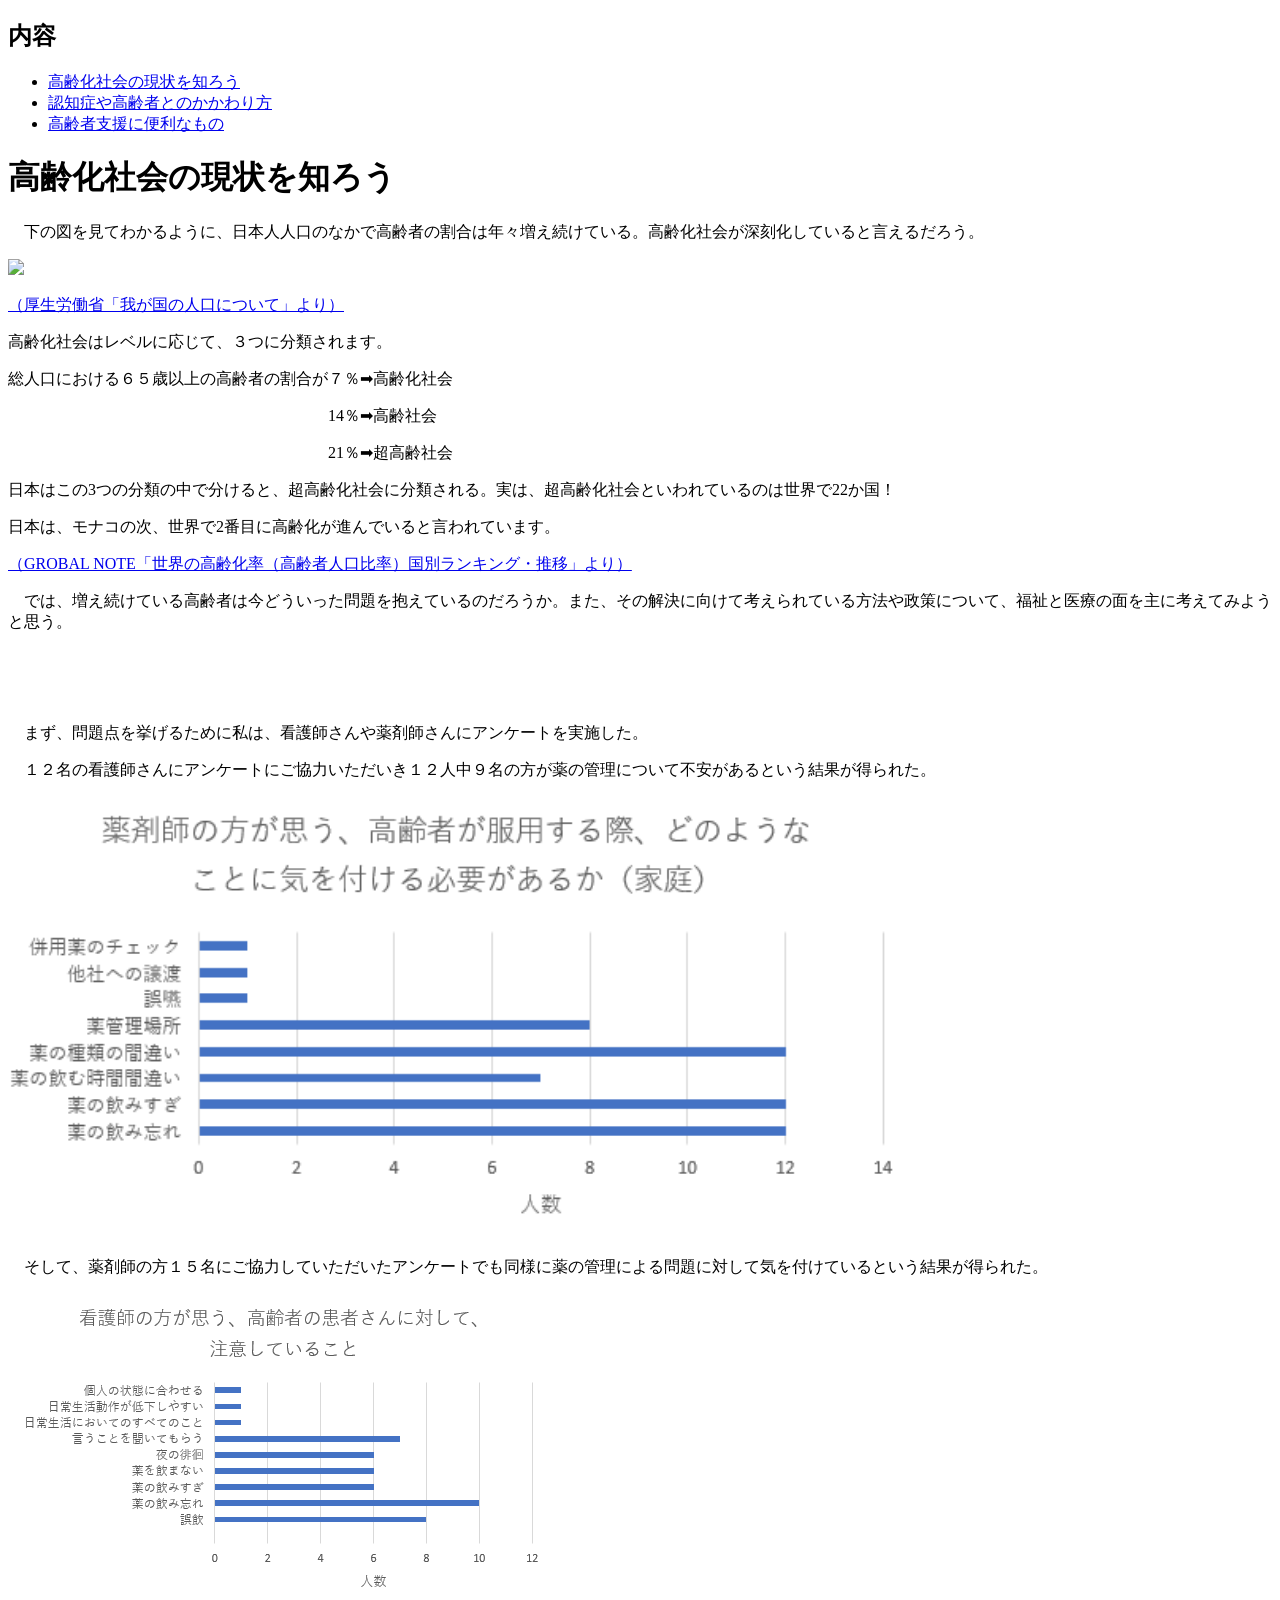
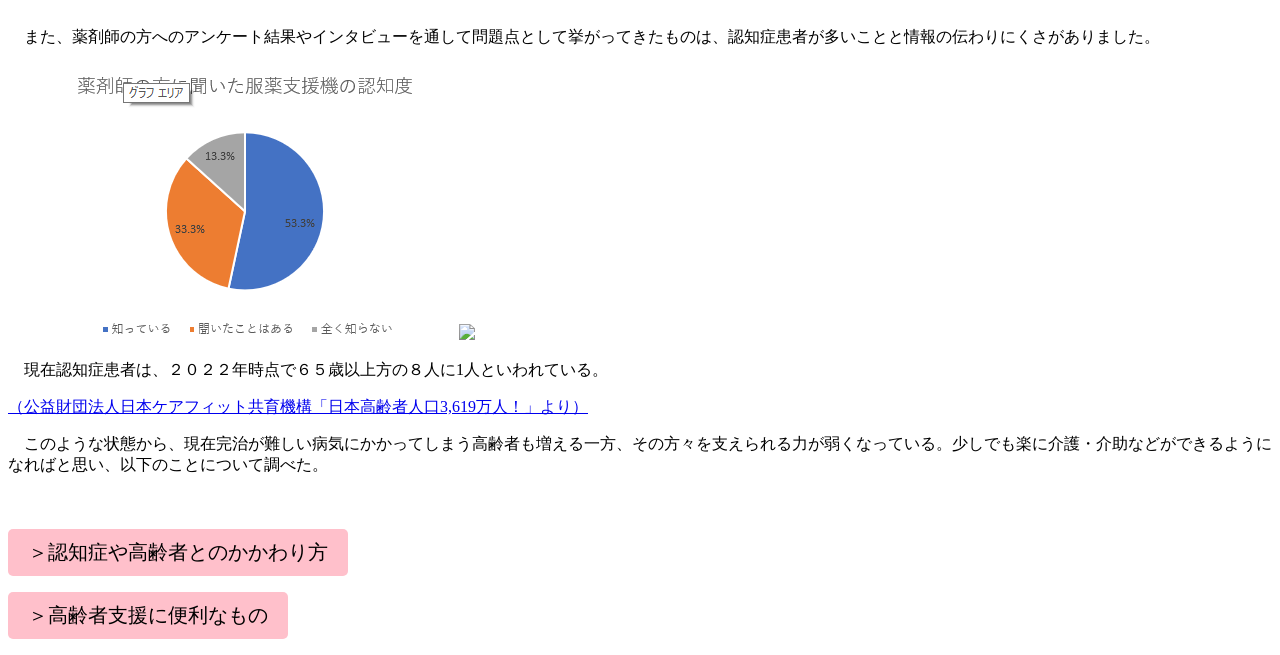
==== Libraries_2026/Takamoto/index.html @ 0a41034e "Update index.html" ====
<!DOCTYPE html>
<html lang="ja">
    <head>
        <meta charset="utf-8">
        <meta name="viewport" content="width=device-width, initial-scale=1.0">
        <title>高齢化社会を生きる</title>
        <link rel="stylesheet" href="styles.css">
    </head>
    <body>
      <h2>内容</h2>
        <ul>
          <li><a href="#topic3">高齢化社会の現状を知ろう</a></li>
          <li><a href="#topic1">認知症や高齢者とのかかわり方</a></li>
          <li><a href="#topic2">高齢者支援に便利なもの</a></li>
        </ul>
          <div class="lessons">
            <div class="intoroduce">
              <h1><div id="topic3">高齢化社会の現状を知ろう</div></h1>
              <p>　下の図を見てわかるように、日本人人口のなかで高齢者の割合は年々増え続けている。高齢化社会が深刻化していると言えるだろう。</p>
              <p class="gurafu1-link" >
                <img class=gurafu1 src="https://www.mhlw.go.jp/content/12600000/001553911.png">
                <p><a href="https://www.mhlw.go.jp/stf/newpage_21481.html">（厚生労働省「我が国の人口について」より）</a></p>
              </p>
              <p>高齢化社会はレベルに応じて、３つに分類されます。</p>
              <p>総人口における６５歳以上の高齢者の割合が７％➡高齢化社会</p>
              <p>　　　　　　　　　　　　　　　　　　　　14％➡高齢社会</p>
              <p>　　　　　　　　　　　　　　　　　　　　21％➡超高齢社会</p>
              <p>
                日本はこの3つの分類の中で分けると、超高齢化社会に分類される。実は、超高齢化社会といわれているのは世界で22か国！
              </p>
              <p>日本は、モナコの次、世界で2番目に高齢化が進んでいると言われています。</p>
                <a href="https://www.globalnote.jp/post-3770.html">（GROBAL NOTE「世界の高齢化率（高齢者人口比率）国別ランキング・推移」より）</a>
              <p>　では、増え続けている高齢者は今どういった問題を抱えているのだろうか。また、その解決に向けて考えられている方法や政策について、福祉と医療の面を主に考えてみようと思う。</p>
              <p>　</p>
              <p>　</p>
              <p>　まず、問題点を挙げるために私は、看護師さんや薬剤師さんにアンケートを実施した。</p>
              <p>　１２名の看護師さんにアンケートにご協力いただいき１２人中９名の方が薬の管理について不安があるという結果が得られた。</p>
              <img class=gurafu2 src="./グラフ1.png">
              <p>　そして、薬剤師の方１５名にご協力していただいたアンケートでも同様に薬の管理による問題に対して気を付けているという結果が得られた。</p>
            　<img class=gurafu3 src="./グラフ2.png">
              <p>　また、薬剤師の方へのアンケート結果やインタビューを通して問題点として挙がってきたものは、認知症患者が多いことと情報の伝わりにくさがありました。</p>
              <img class=gurafu3 src="./グラフ3.png">
              <img class=gurafu4 src="./グラフ6.png”>
              <p>　</p>
              <p>　ここで浮かび上がってきた、認知症の実態も調べてみました。</p>
              <p>　すると、以下のように認知症患者は年々増加していることが見て取れる</p>
              <img class=gurafu2 src="https://www.carefit.org/liber_carefit/img/dementia/dementia01/kourei_hakusyo_h29.png">
              <p>　現在認知症患者は、２０２２年時点で６５歳以上方の８人に1人といわれている。</p>
              <p><a href="https://www.carefit.org/liber_carefit/dementia/dementia01_2021.php">（公益財団法人日本ケアフィット共育機構「日本高齢者人口3,619万人！」より）</a></p>
              <p>　このような状態から、現在完治が難しい病気にかかってしまう高齢者も増える一方、その方々を支えられる力が弱くなっている。少しでも楽に介護・介助などができるようになればと思い、以下のことについて調べた。</p>
              <p>　</p>
              <p><div id="topic1"><input class=botton type="button" value="＞認知症や高齢者とのかかわり方" 
                onclick="location.href='./高齢者とかかわる.html'"></div></p>
              <p><div id="topic2"><input class=botton type="button" value="＞高齢者支援に便利なもの" 
                onclick="location.href='./高齢者医療.html'"></div></p>
            </div>
          </div>
    </body>
</html>
---- Libraries_2026/Takamoto/styles.css ----
.gurafu1{
    width: 900px;
    height: auto;
}
.gurafu2{
    width: 900px;
    height: auto;
}
.botton{
    padding: 10px 20px;
    background-color: pink;
    color: black;
    border: none;
    border-radius: 5px;
    font-size: 20px;
}
.botton:hover{
    background-color:rgb(253, 105, 105)
}
.p{
    height:auto;
}
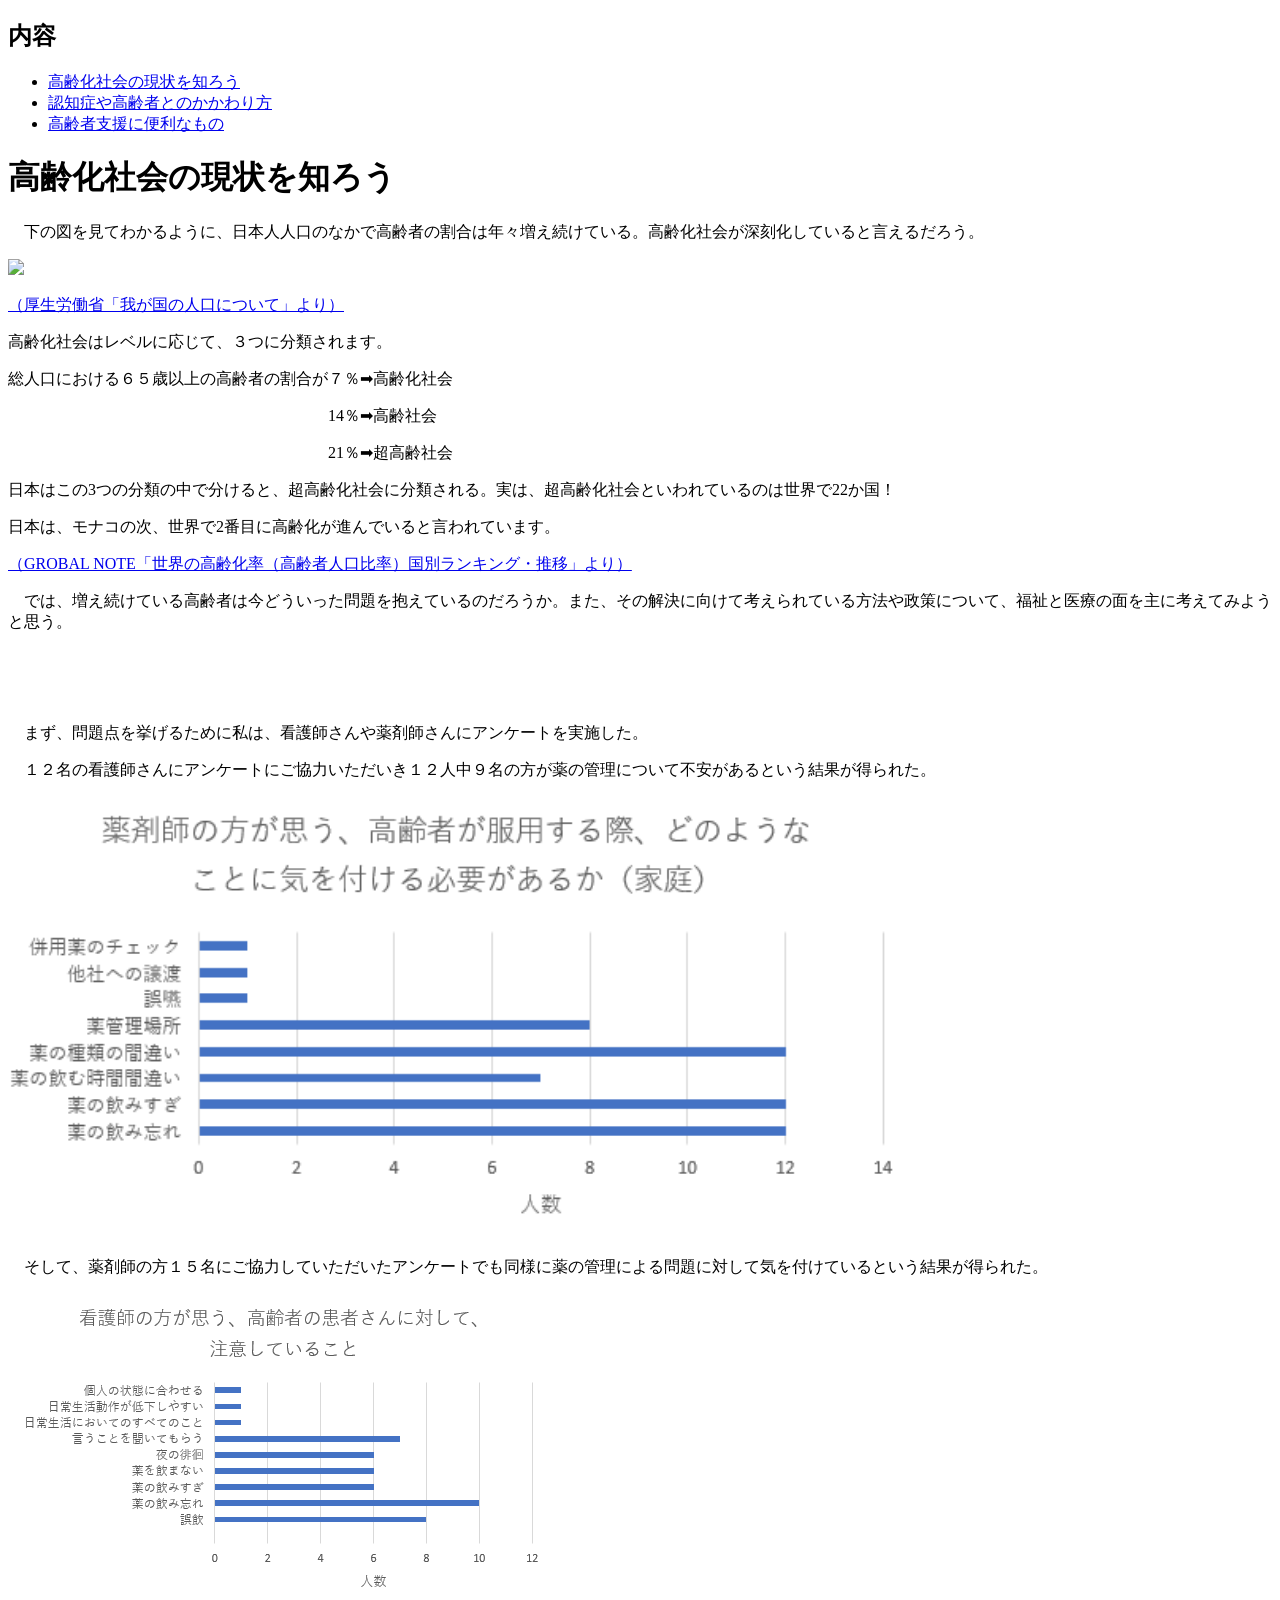
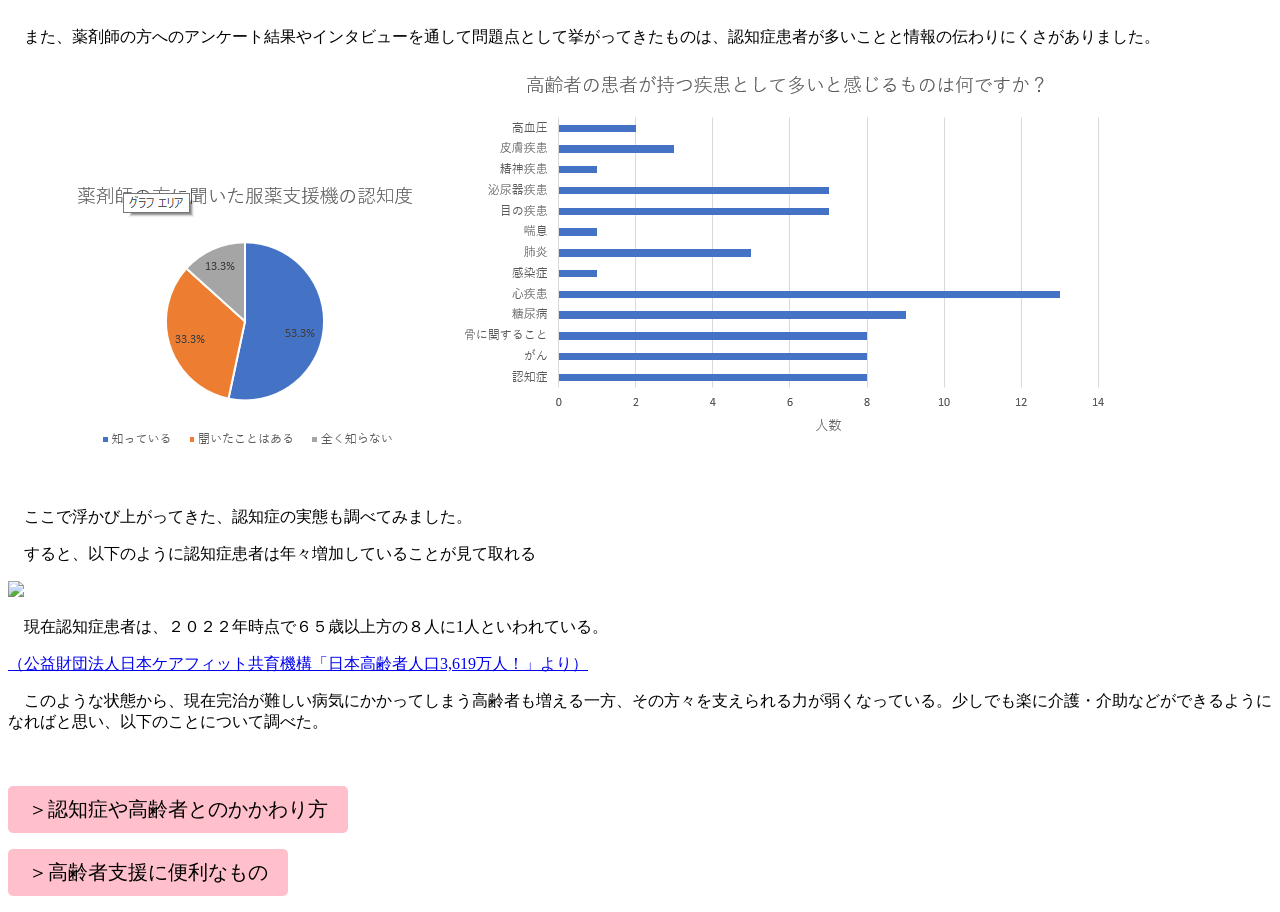
==== commit dcd81804: "Update index.html" ====
--- a/Libraries_2026/Takamoto/index.html
+++ b/Libraries_2026/Takamoto/index.html
@@ -40,7 +40,7 @@
             　<img class=gurafu3 src="./グラフ2.png">
               <p>　また、薬剤師の方へのアンケート結果やインタビューを通して問題点として挙がってきたものは、認知症患者が多いことと情報の伝わりにくさがありました。</p>
               <img class=gurafu3 src="./グラフ3.png">
-              <img class=gurafu4 src="./グラフ6.png”>
+              <img class=gurafu4 src="./グラフ6.png">
               <p>　</p>
               <p>　ここで浮かび上がってきた、認知症の実態も調べてみました。</p>
               <p>　すると、以下のように認知症患者は年々増加していることが見て取れる</p>
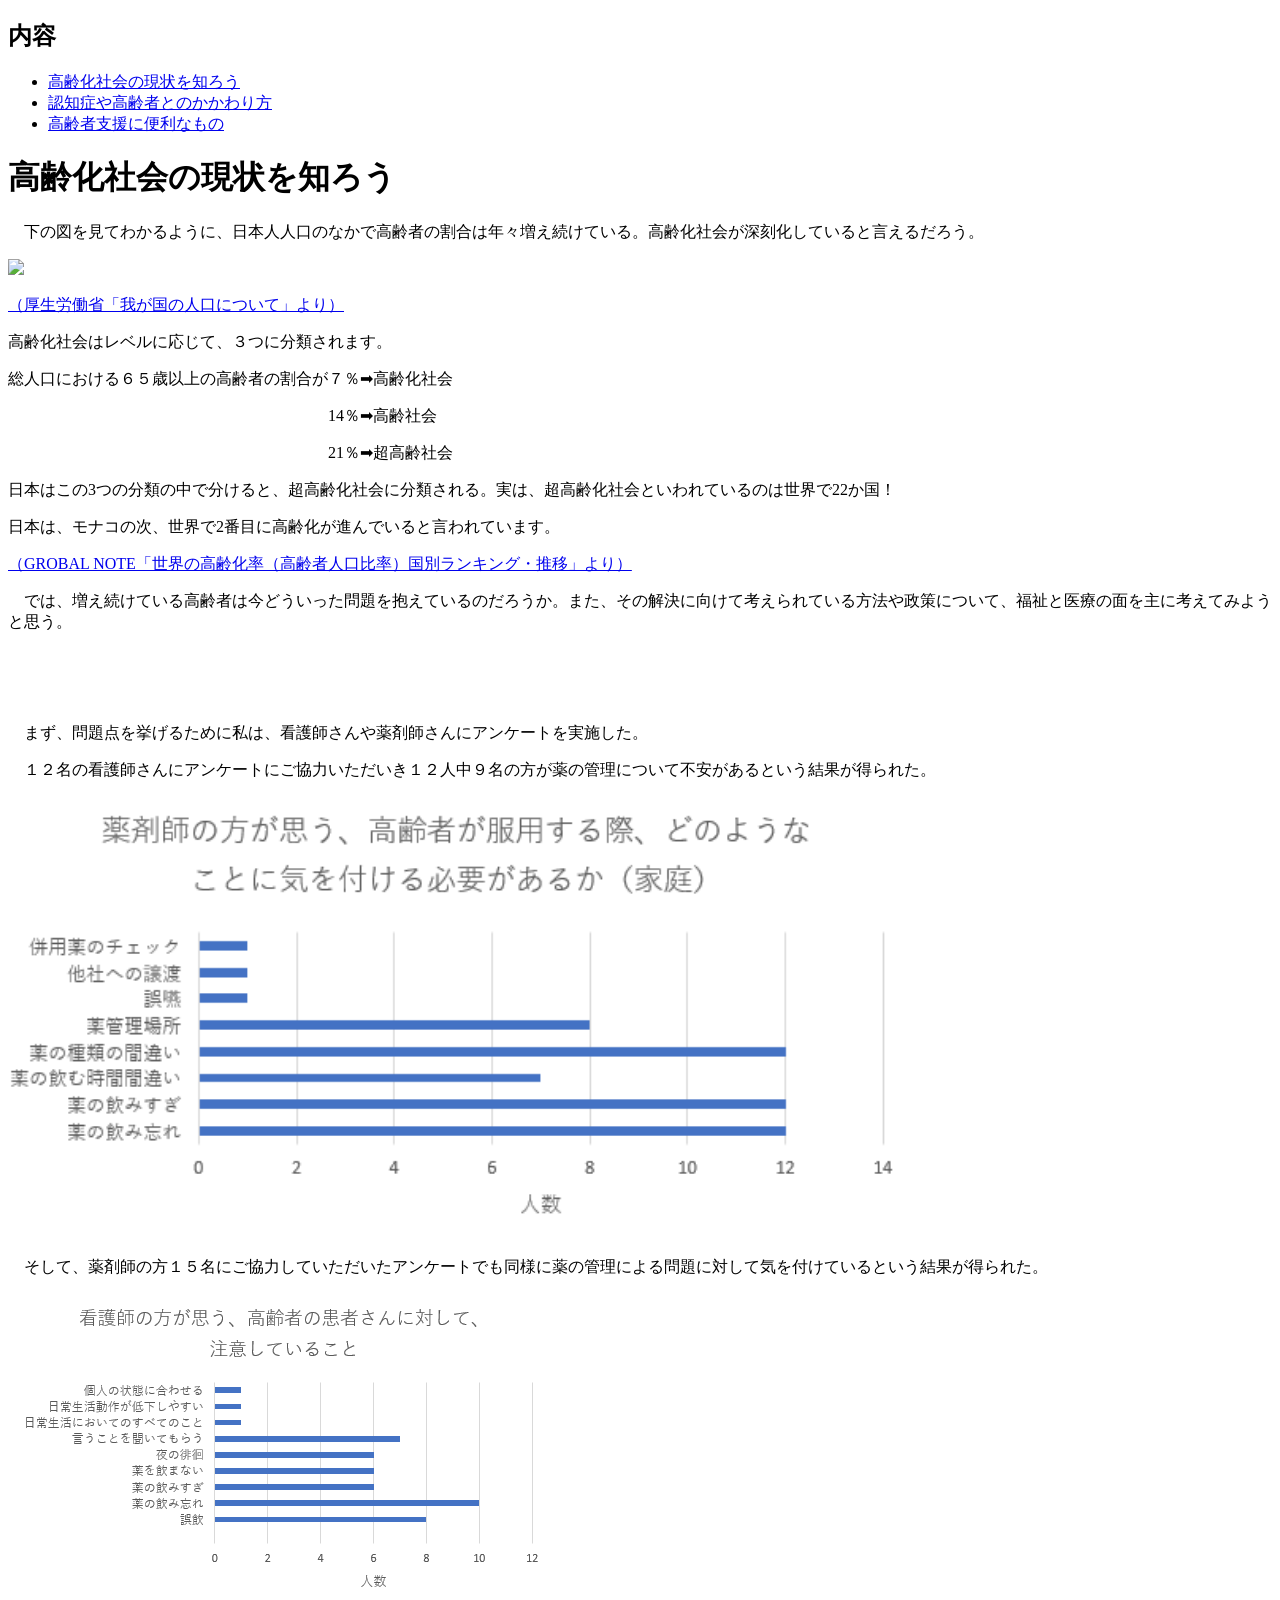
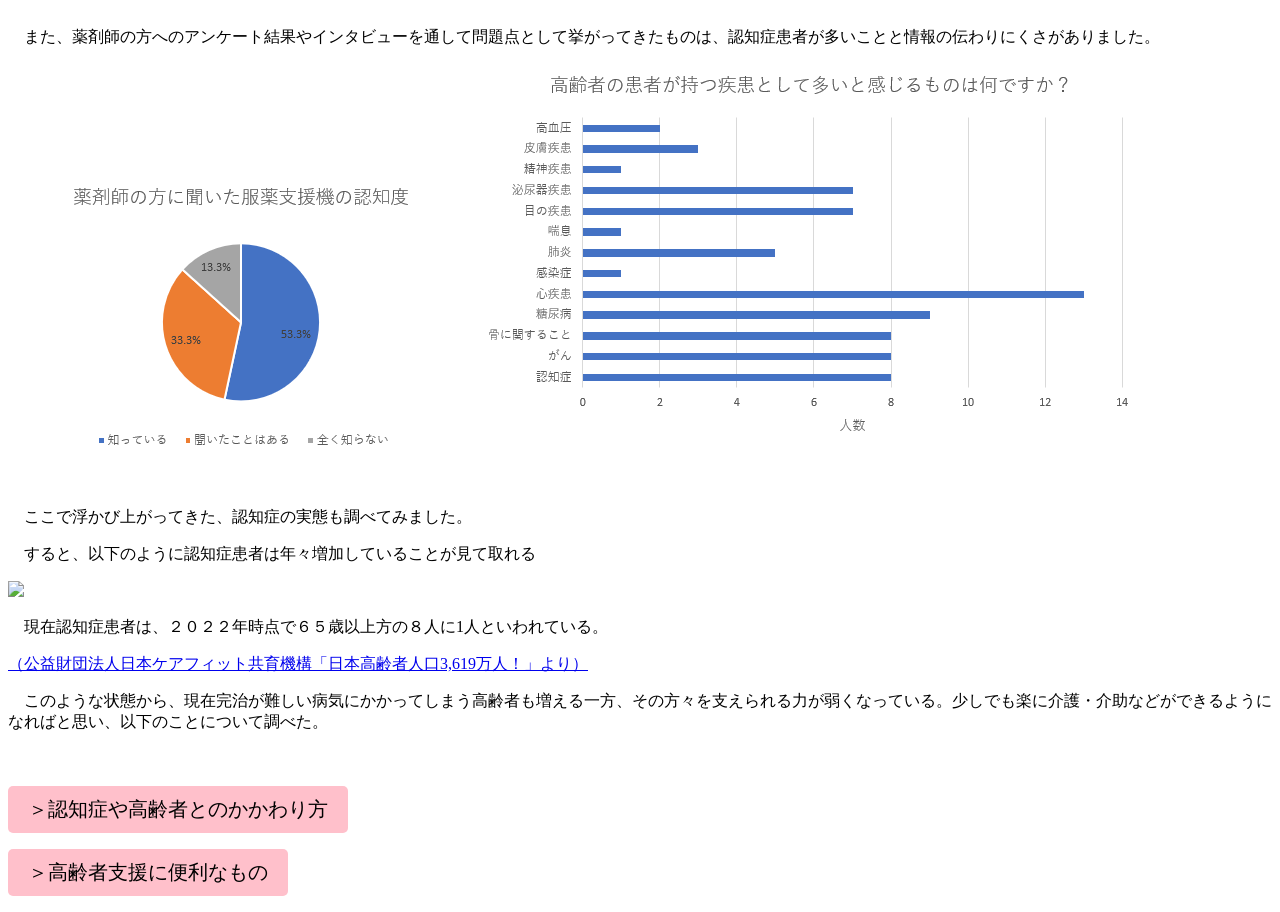
==== commit 19f1f068: "Update index.html" ====
--- a/Libraries_2026/Takamoto/index.html
+++ b/Libraries_2026/Takamoto/index.html
@@ -15,7 +15,7 @@
         </ul>
           <div class="lessons">
             <div class="intoroduce">
-              <h1><div id="topic3">高齢化社会の現状を知ろう</div></h1>
+              <h1><div class="topic3">高齢化社会の現状を知ろう</div></h1>
               <p>　下の図を見てわかるように、日本人人口のなかで高齢者の割合は年々増え続けている。高齢化社会が深刻化していると言えるだろう。</p>
               <p class="gurafu1-link" >
                 <img class=gurafu1 src="https://www.mhlw.go.jp/content/12600000/001553911.png">
@@ -49,9 +49,9 @@
               <p><a href="https://www.carefit.org/liber_carefit/dementia/dementia01_2021.php">（公益財団法人日本ケアフィット共育機構「日本高齢者人口3,619万人！」より）</a></p>
               <p>　このような状態から、現在完治が難しい病気にかかってしまう高齢者も増える一方、その方々を支えられる力が弱くなっている。少しでも楽に介護・介助などができるようになればと思い、以下のことについて調べた。</p>
               <p>　</p>
-              <p><div id="topic1"><input class=botton type="button" value="＞認知症や高齢者とのかかわり方" 
+              <p><div class="topic1"><input class=botton type="button" value="＞認知症や高齢者とのかかわり方" 
                 onclick="location.href='./高齢者とかかわる.html'"></div></p>
-              <p><div id="topic2"><input class=botton type="button" value="＞高齢者支援に便利なもの" 
+              <p><div class="topic2"><input class=botton type="button" value="＞高齢者支援に便利なもの" 
                 onclick="location.href='./高齢者医療.html'"></div></p>
             </div>
           </div>
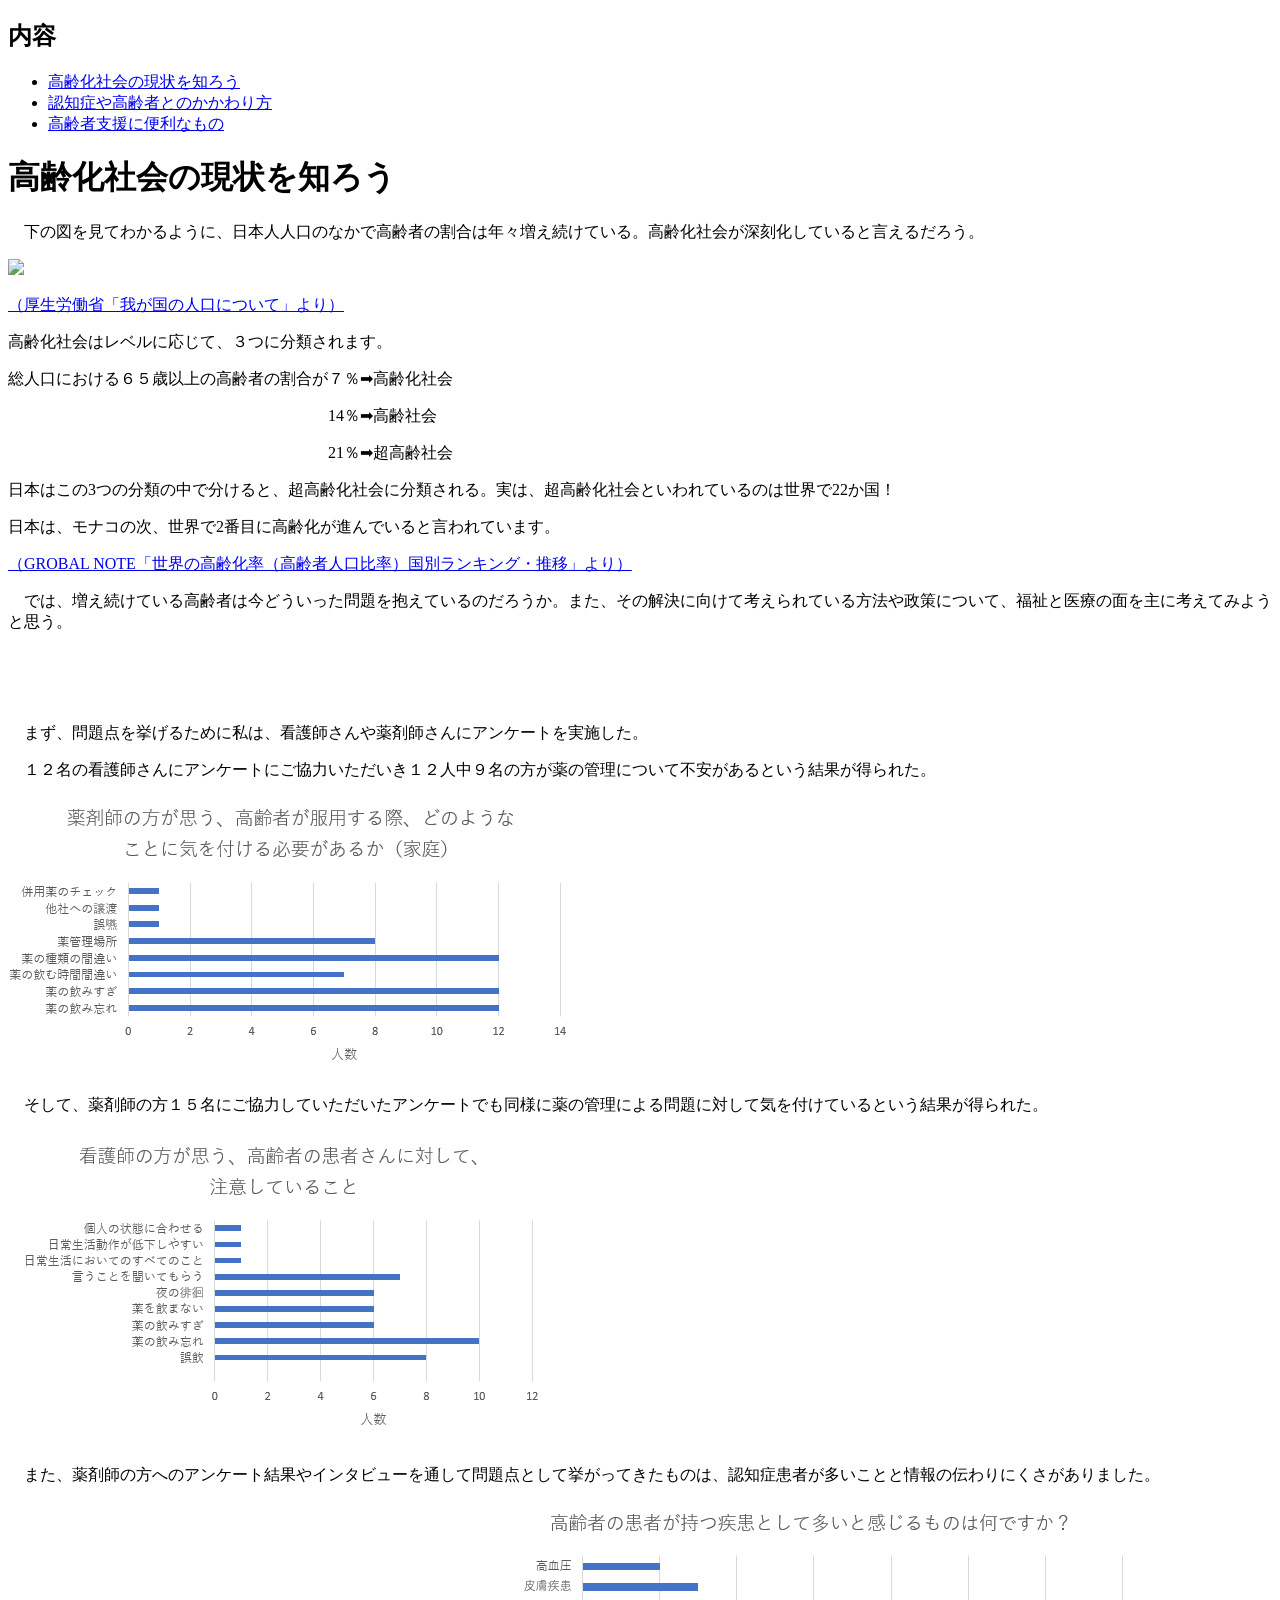
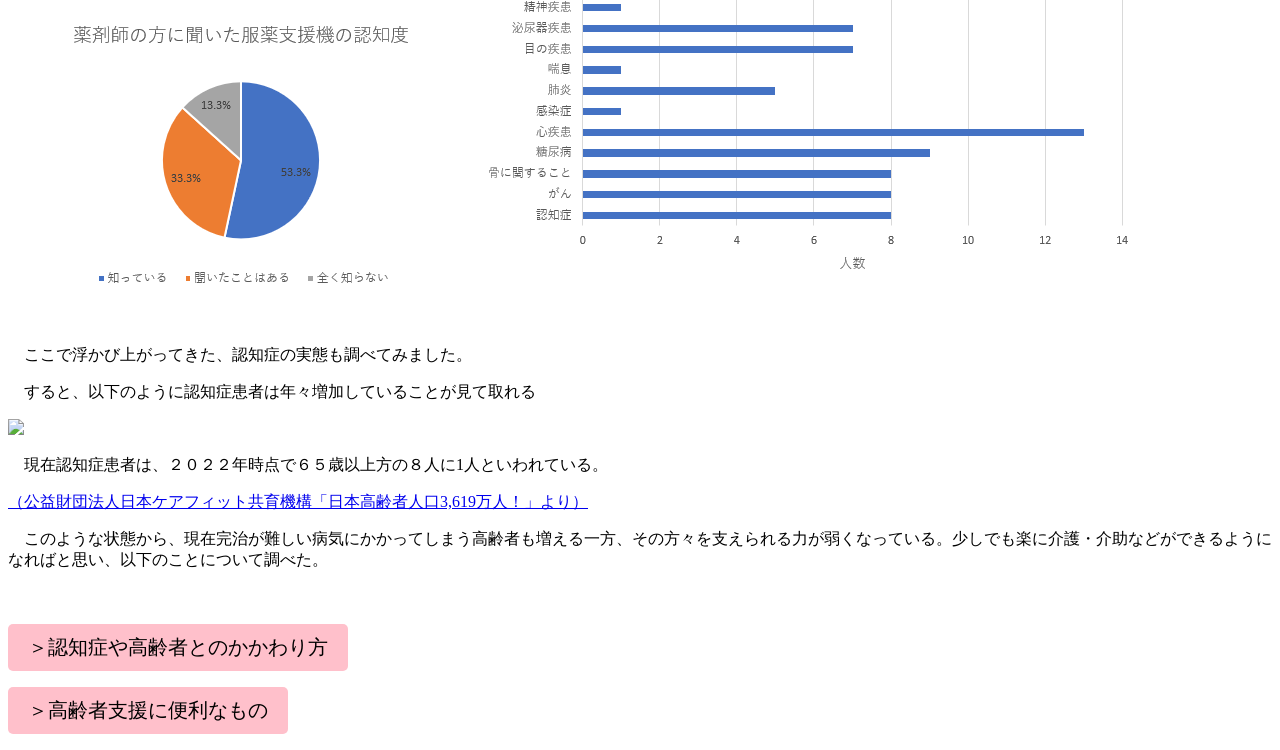
==== commit 4f2cf3af: "Update index.html" ====
--- a/Libraries_2026/Takamoto/index.html
+++ b/Libraries_2026/Takamoto/index.html
@@ -15,7 +15,7 @@
         </ul>
           <div class="lessons">
             <div class="intoroduce">
-              <h1><div class="topic3">高齢化社会の現状を知ろう</div></h1>
+              <h1><div id="topic3">高齢化社会の現状を知ろう</div></h1>
               <p>　下の図を見てわかるように、日本人人口のなかで高齢者の割合は年々増え続けている。高齢化社会が深刻化していると言えるだろう。</p>
               <p class="gurafu1-link" >
                 <img class=gurafu1 src="https://www.mhlw.go.jp/content/12600000/001553911.png">
@@ -35,12 +35,12 @@
               <p>　</p>
               <p>　まず、問題点を挙げるために私は、看護師さんや薬剤師さんにアンケートを実施した。</p>
               <p>　１２名の看護師さんにアンケートにご協力いただいき１２人中９名の方が薬の管理について不安があるという結果が得られた。</p>
-              <img class=gurafu2 src="./グラフ1.png">
+              <img class=gurafu3 src="./グラフ1.png">
               <p>　そして、薬剤師の方１５名にご協力していただいたアンケートでも同様に薬の管理による問題に対して気を付けているという結果が得られた。</p>
             　<img class=gurafu3 src="./グラフ2.png">
               <p>　また、薬剤師の方へのアンケート結果やインタビューを通して問題点として挙がってきたものは、認知症患者が多いことと情報の伝わりにくさがありました。</p>
               <img class=gurafu3 src="./グラフ3.png">
-              <img class=gurafu4 src="./グラフ6.png">
+              <img class=gurafu3 src="./グラフ6.png">
               <p>　</p>
               <p>　ここで浮かび上がってきた、認知症の実態も調べてみました。</p>
               <p>　すると、以下のように認知症患者は年々増加していることが見て取れる</p>
@@ -49,9 +49,9 @@
               <p><a href="https://www.carefit.org/liber_carefit/dementia/dementia01_2021.php">（公益財団法人日本ケアフィット共育機構「日本高齢者人口3,619万人！」より）</a></p>
               <p>　このような状態から、現在完治が難しい病気にかかってしまう高齢者も増える一方、その方々を支えられる力が弱くなっている。少しでも楽に介護・介助などができるようになればと思い、以下のことについて調べた。</p>
               <p>　</p>
-              <p><div class="topic1"><input class=botton type="button" value="＞認知症や高齢者とのかかわり方" 
+              <p><div id="topic1"><input class=botton type="button" value="＞認知症や高齢者とのかかわり方" 
                 onclick="location.href='./高齢者とかかわる.html'"></div></p>
-              <p><div class="topic2"><input class=botton type="button" value="＞高齢者支援に便利なもの" 
+              <p><div id="topic2"><input class=botton type="button" value="＞高齢者支援に便利なもの" 
                 onclick="location.href='./高齢者医療.html'"></div></p>
             </div>
           </div>
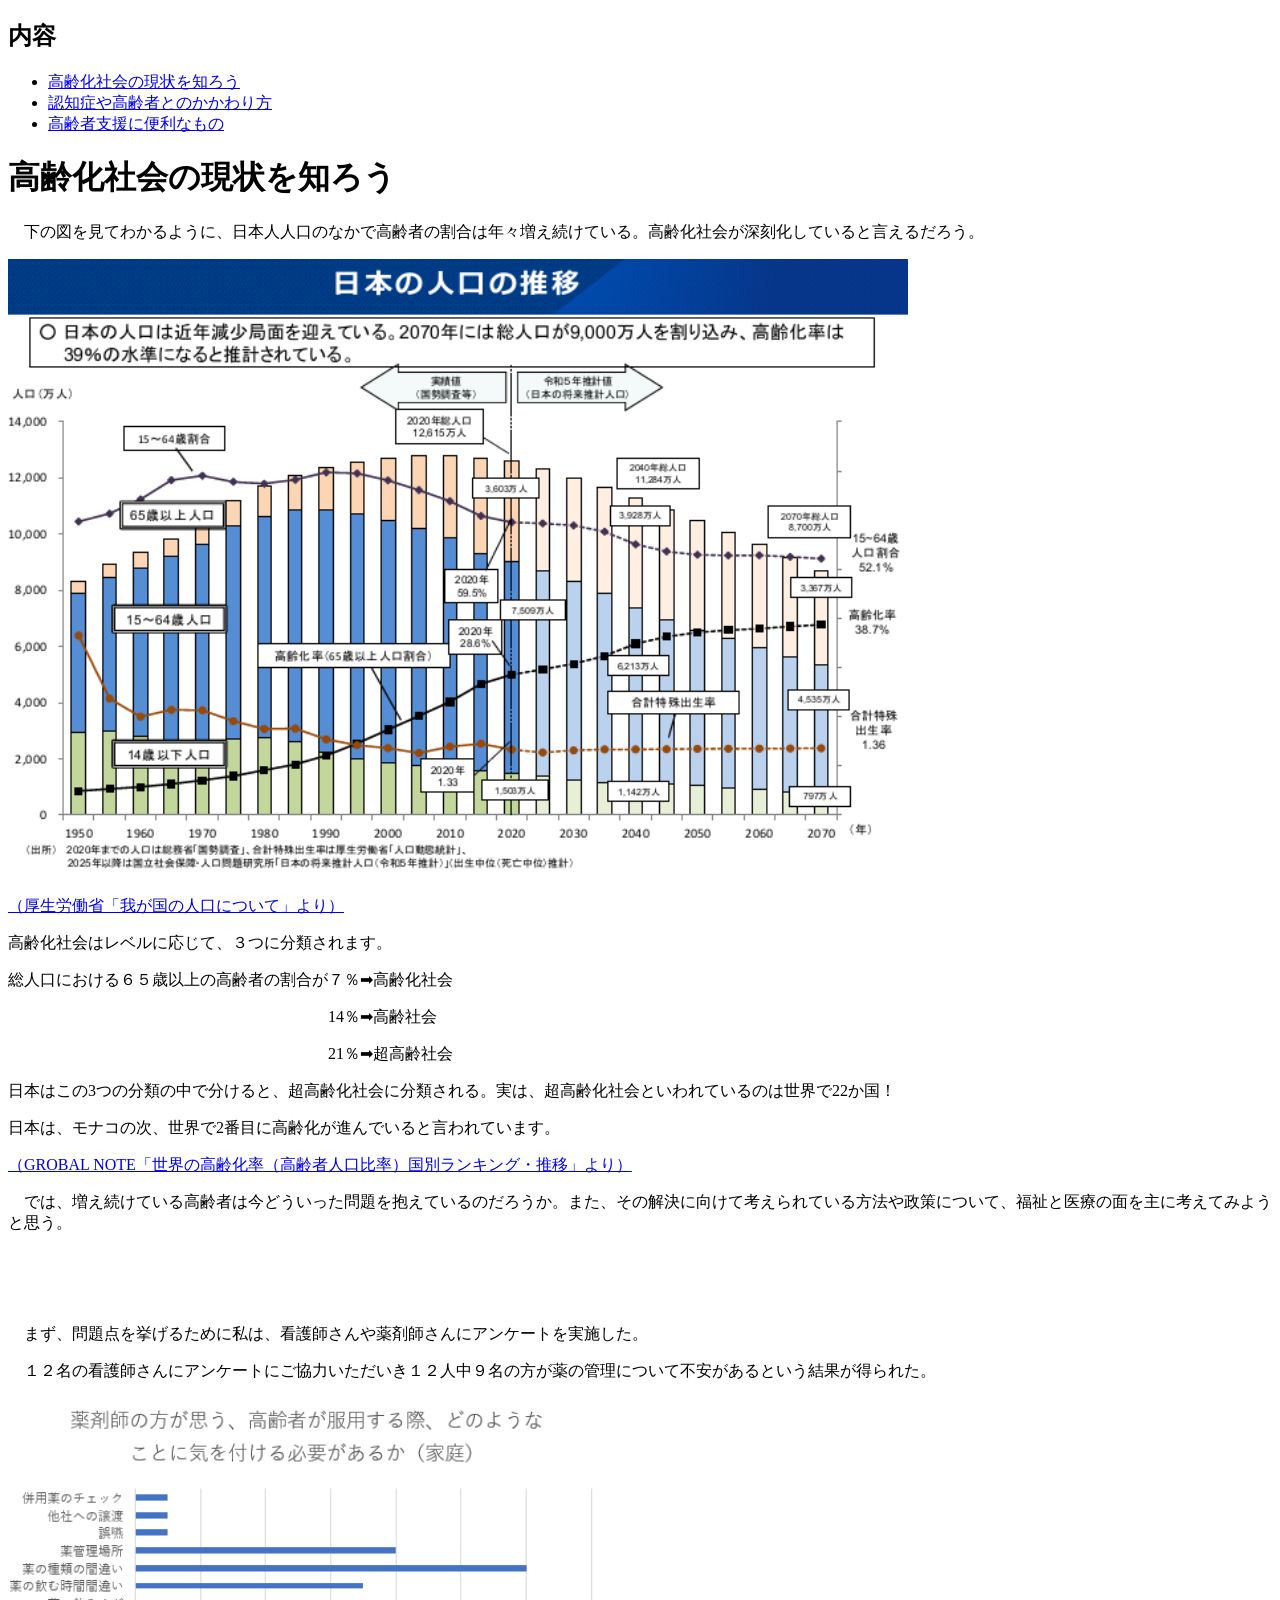
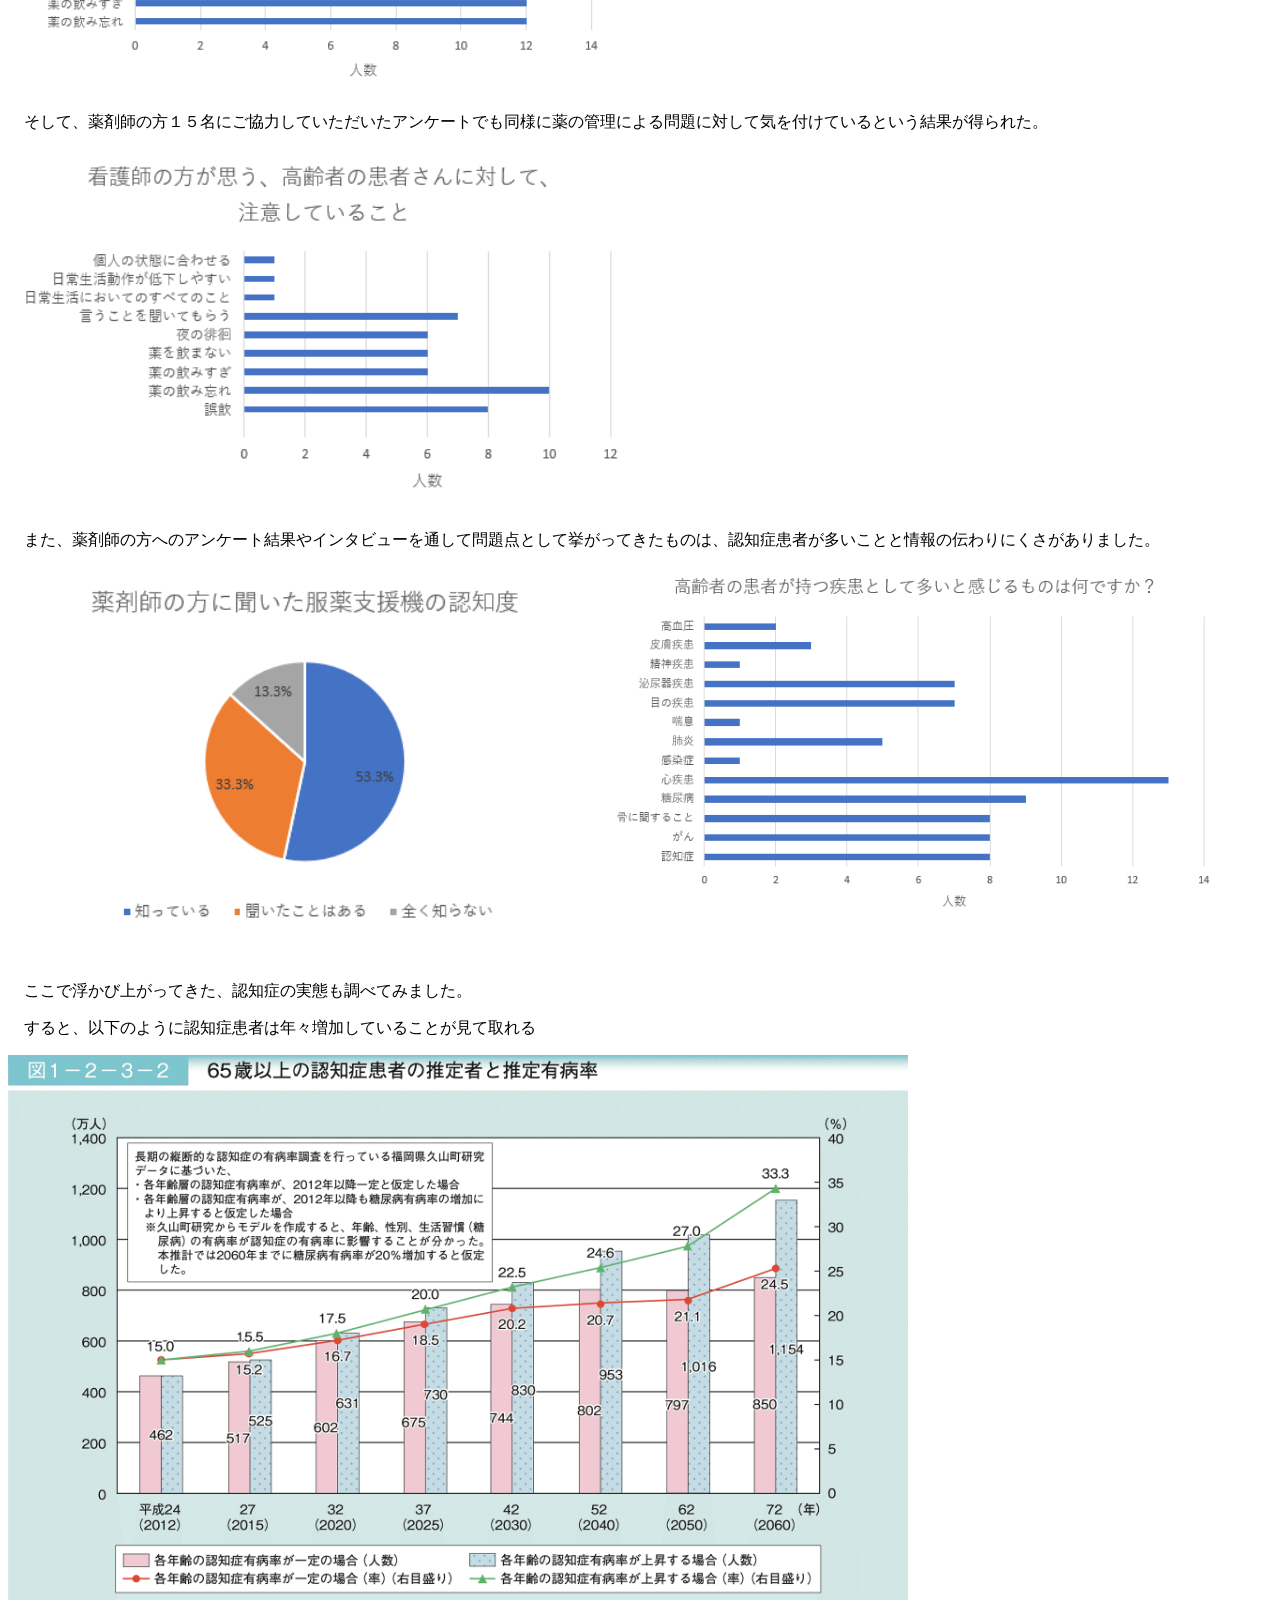
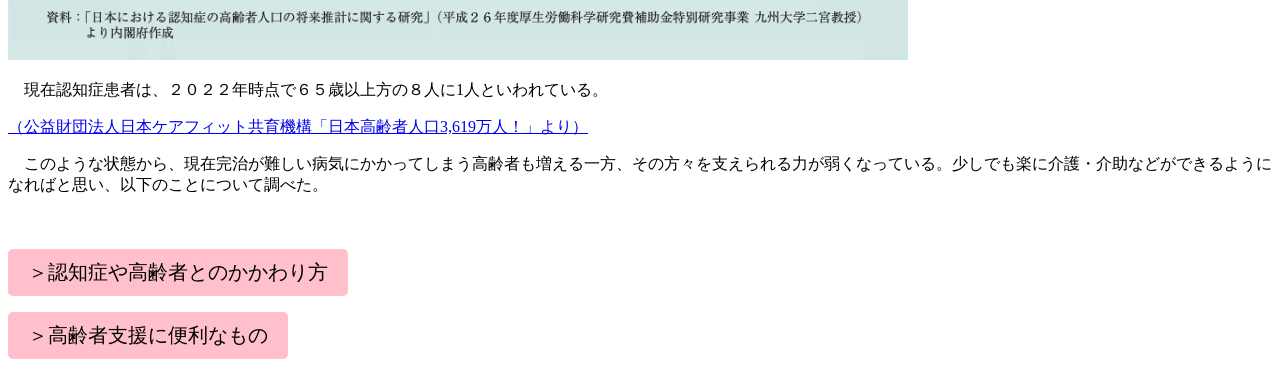
==== commit e4170443: "Update index.html" ====
--- a/Libraries_2026/Takamoto/index.html
+++ b/Libraries_2026/Takamoto/index.html
@@ -18,7 +18,7 @@
               <h1><div id="topic3">高齢化社会の現状を知ろう</div></h1>
               <p>　下の図を見てわかるように、日本人人口のなかで高齢者の割合は年々増え続けている。高齢化社会が深刻化していると言えるだろう。</p>
               <p class="gurafu1-link" >
-                <img class=gurafu1 src="https://www.mhlw.go.jp/content/12600000/001553911.png">
+                <img class=gurafu1 src="./picture2.png">
                 <p><a href="https://www.mhlw.go.jp/stf/newpage_21481.html">（厚生労働省「我が国の人口について」より）</a></p>
               </p>
               <p>高齢化社会はレベルに応じて、３つに分類されます。</p>
@@ -44,7 +44,7 @@
               <p>　</p>
               <p>　ここで浮かび上がってきた、認知症の実態も調べてみました。</p>
               <p>　すると、以下のように認知症患者は年々増加していることが見て取れる</p>
-              <img class=gurafu2 src="https://www.carefit.org/liber_carefit/img/dementia/dementia01/kourei_hakusyo_h29.png">
+              <img class=gurafu2 src="./picture1.png">
               <p>　現在認知症患者は、２０２２年時点で６５歳以上方の８人に1人といわれている。</p>
               <p><a href="https://www.carefit.org/liber_carefit/dementia/dementia01_2021.php">（公益財団法人日本ケアフィット共育機構「日本高齢者人口3,619万人！」より）</a></p>
               <p>　このような状態から、現在完治が難しい病気にかかってしまう高齢者も増える一方、その方々を支えられる力が弱くなっている。少しでも楽に介護・介助などができるようになればと思い、以下のことについて調べた。</p>
--- a/Libraries_2026/Takamoto/styles.css
+++ b/Libraries_2026/Takamoto/styles.css
@@ -5,6 +5,11 @@
 .gurafu2{
     width: 900px;
     height: auto;
+}
+.gurafu3{
+    width: 600px;
+    height: auto;
+    padding: reft;
 }
 .botton{
     padding: 10px 20px;
@@ -19,4 +24,4 @@
 }
 .p{
     height:auto;
-}+}
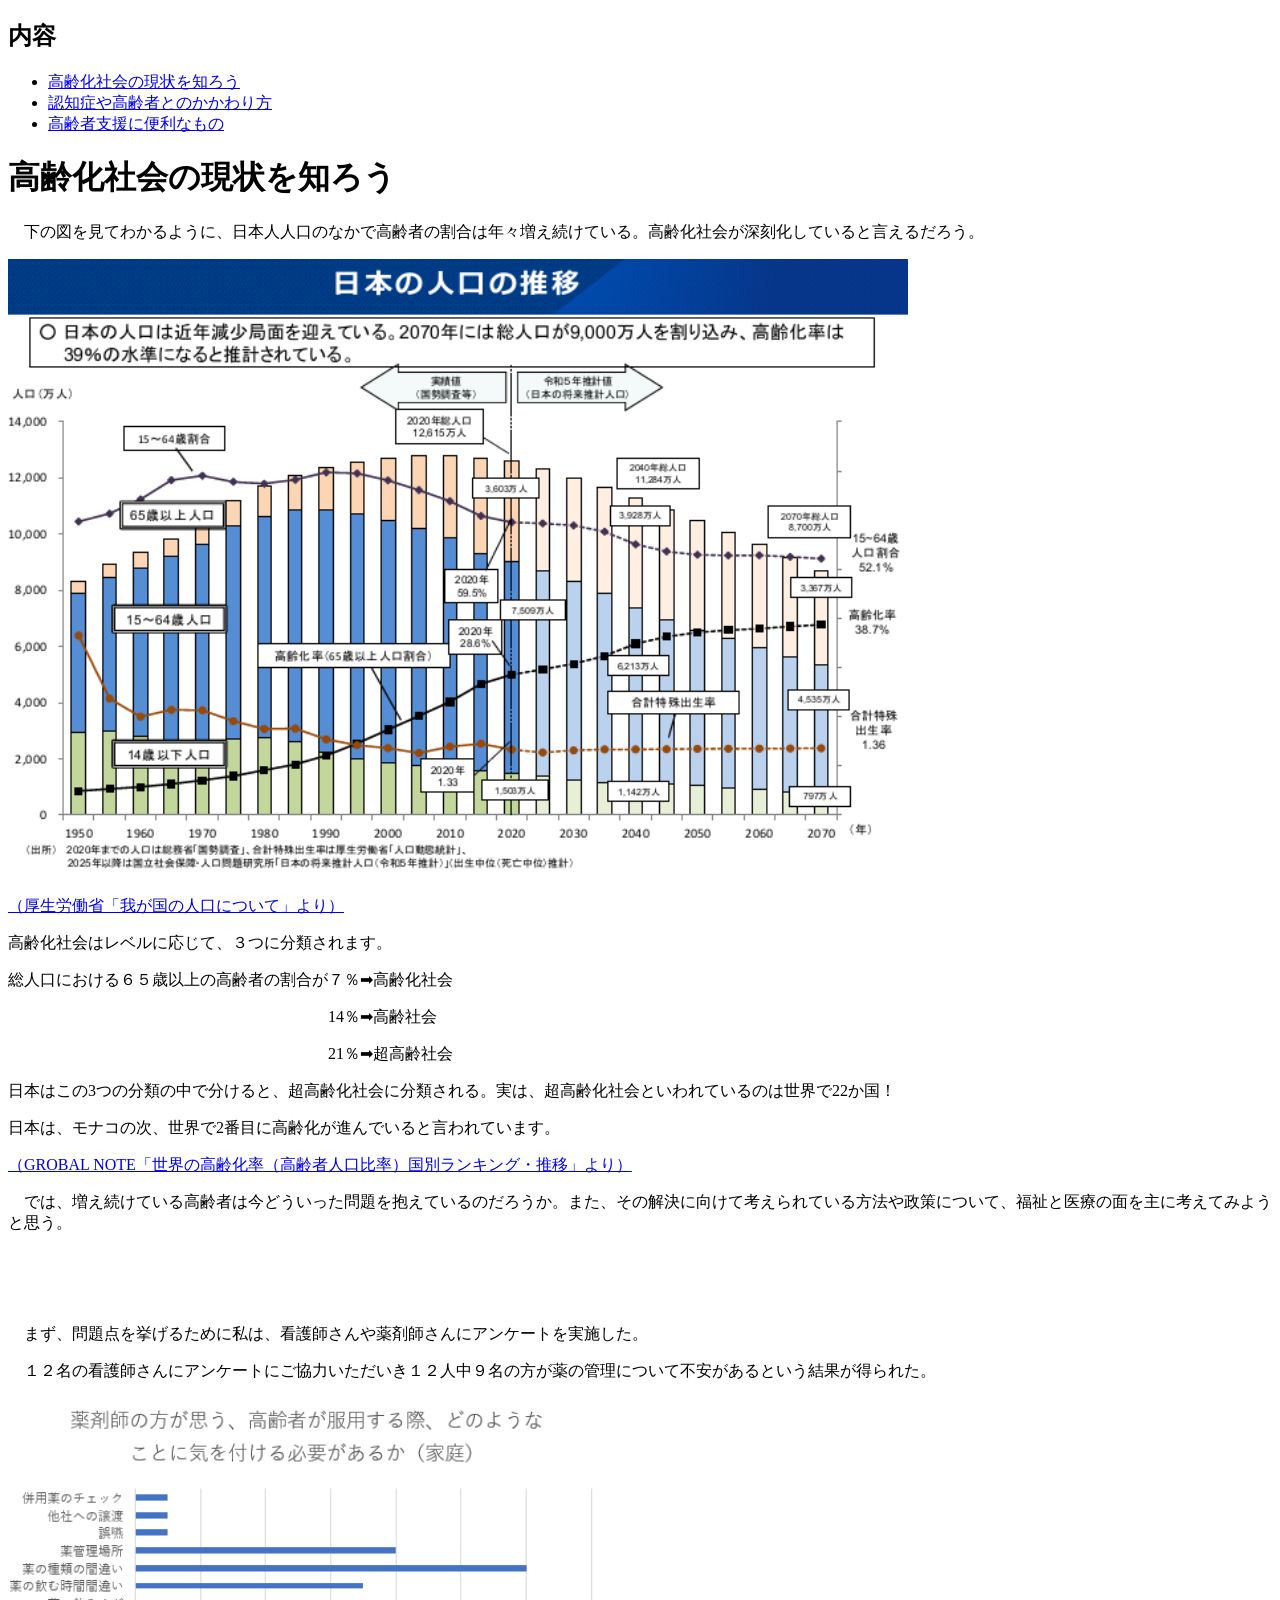
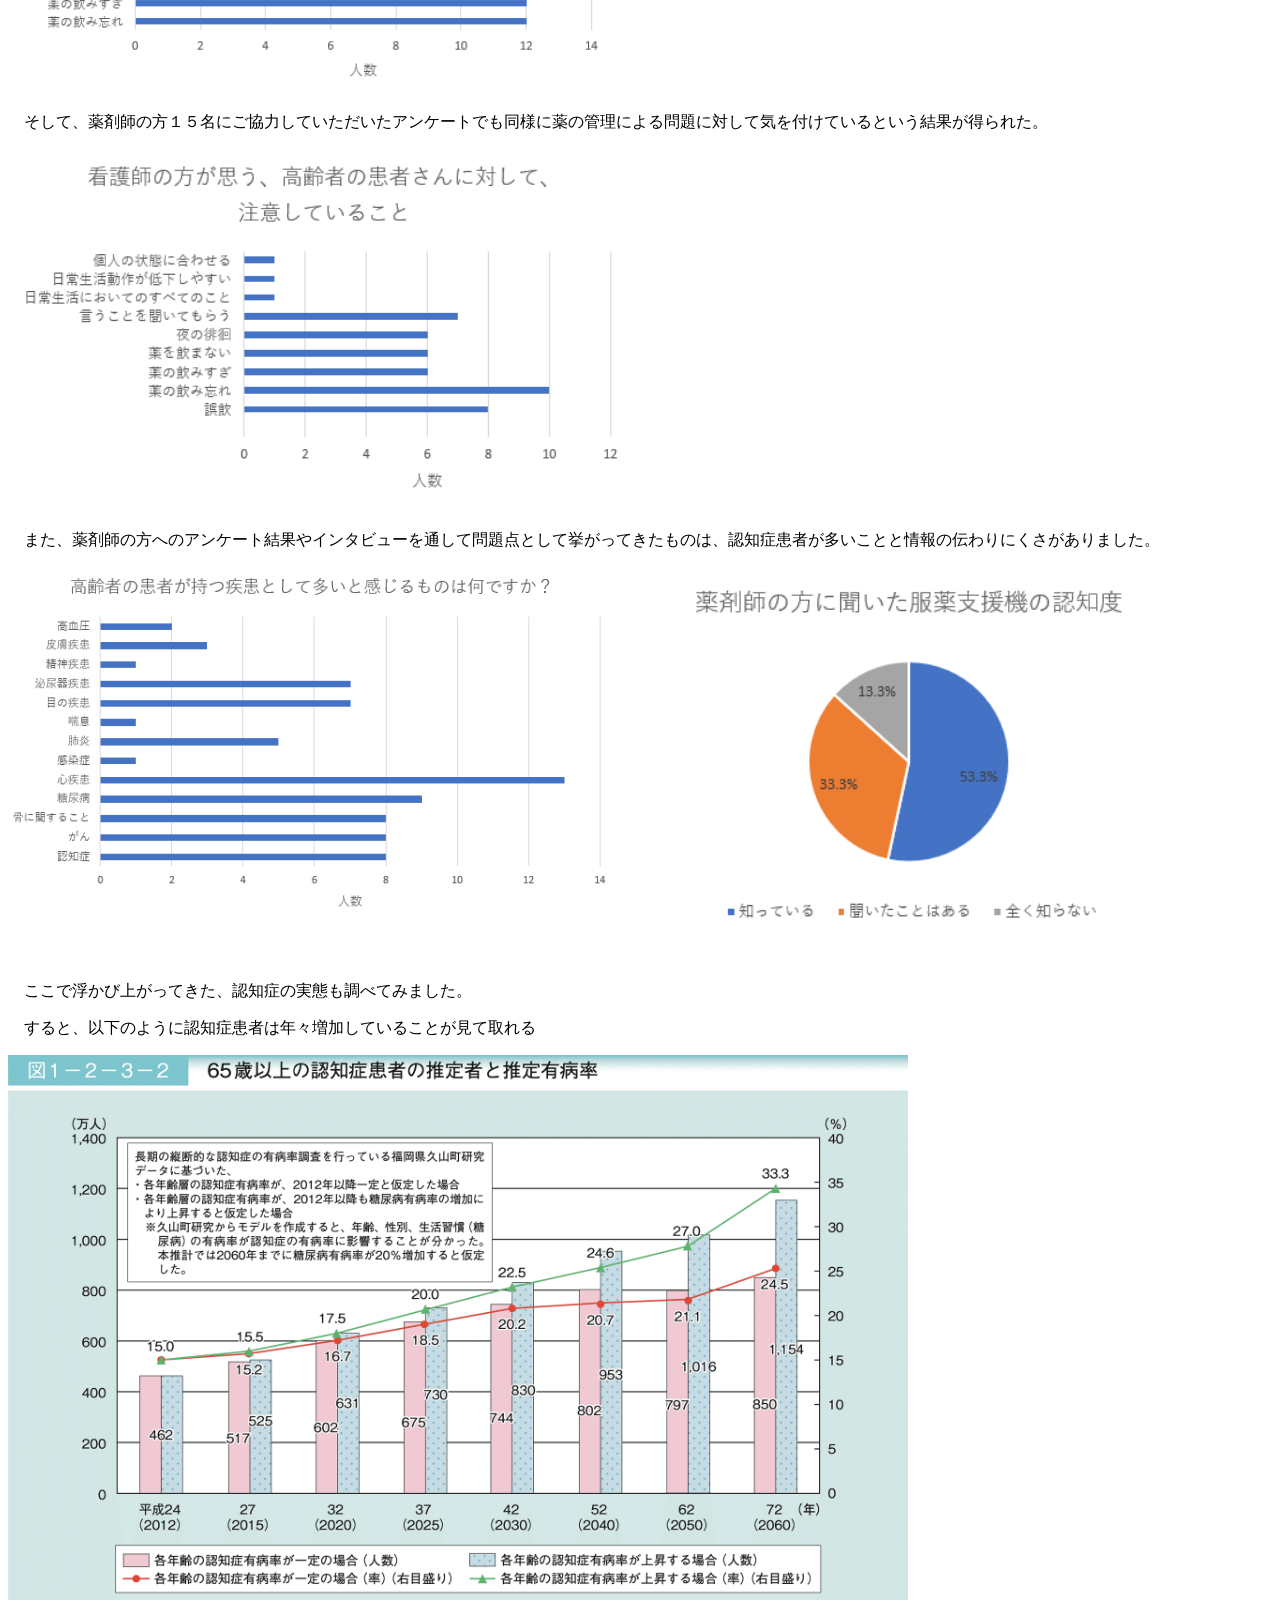
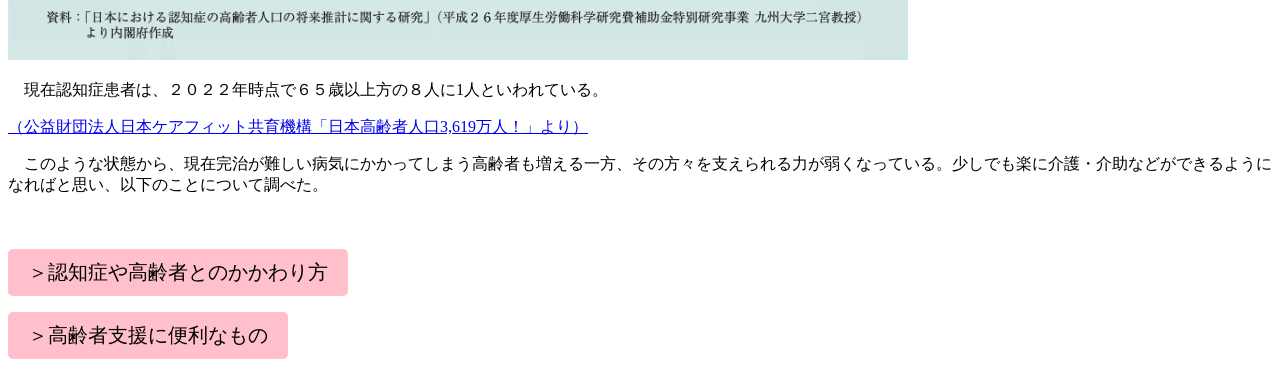
==== commit c7dc324c: "Update index.html" ====
--- a/Libraries_2026/Takamoto/index.html
+++ b/Libraries_2026/Takamoto/index.html
@@ -39,8 +39,8 @@
               <p>　そして、薬剤師の方１５名にご協力していただいたアンケートでも同様に薬の管理による問題に対して気を付けているという結果が得られた。</p>
             　<img class=gurafu3 src="./グラフ2.png">
               <p>　また、薬剤師の方へのアンケート結果やインタビューを通して問題点として挙がってきたものは、認知症患者が多いことと情報の伝わりにくさがありました。</p>
+              <img class=gurafu3 src="./グラフ6.png">
               <img class=gurafu3 src="./グラフ3.png">
-              <img class=gurafu3 src="./グラフ6.png">
               <p>　</p>
               <p>　ここで浮かび上がってきた、認知症の実態も調べてみました。</p>
               <p>　すると、以下のように認知症患者は年々増加していることが見て取れる</p>
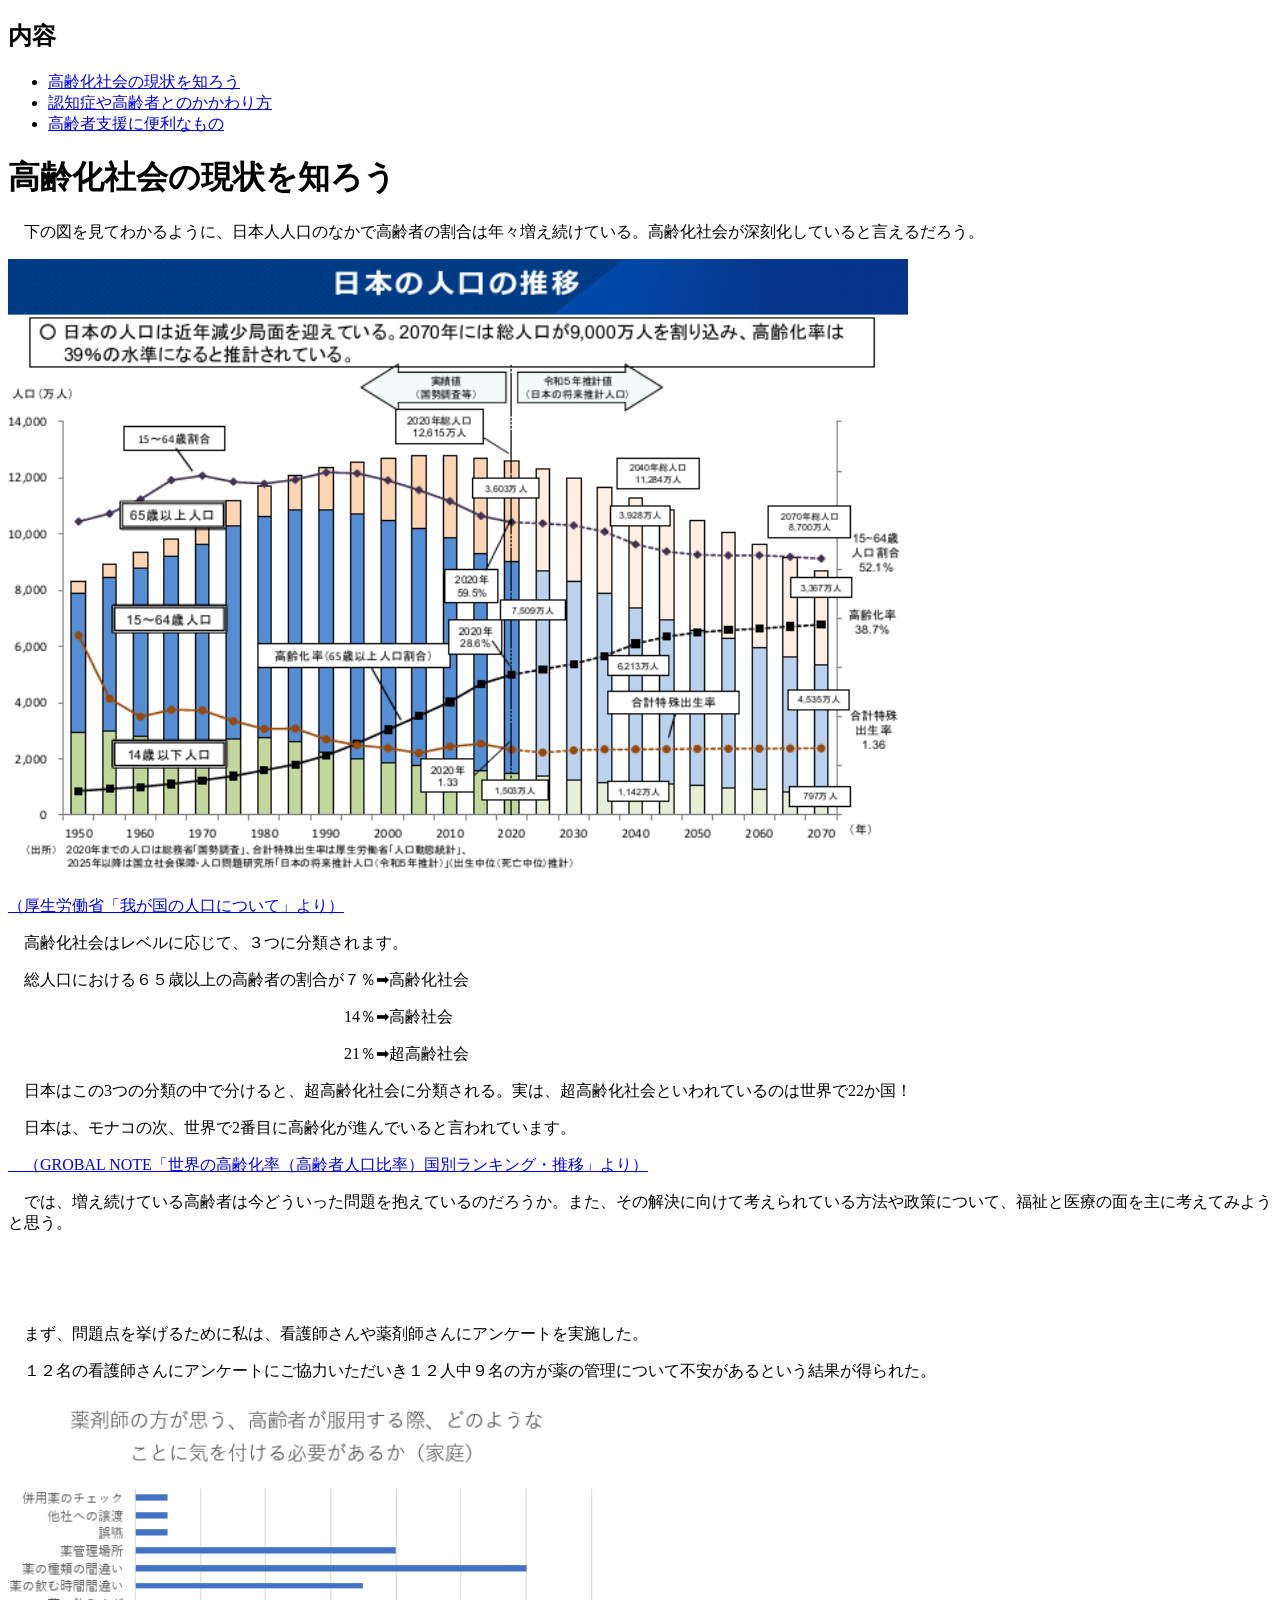
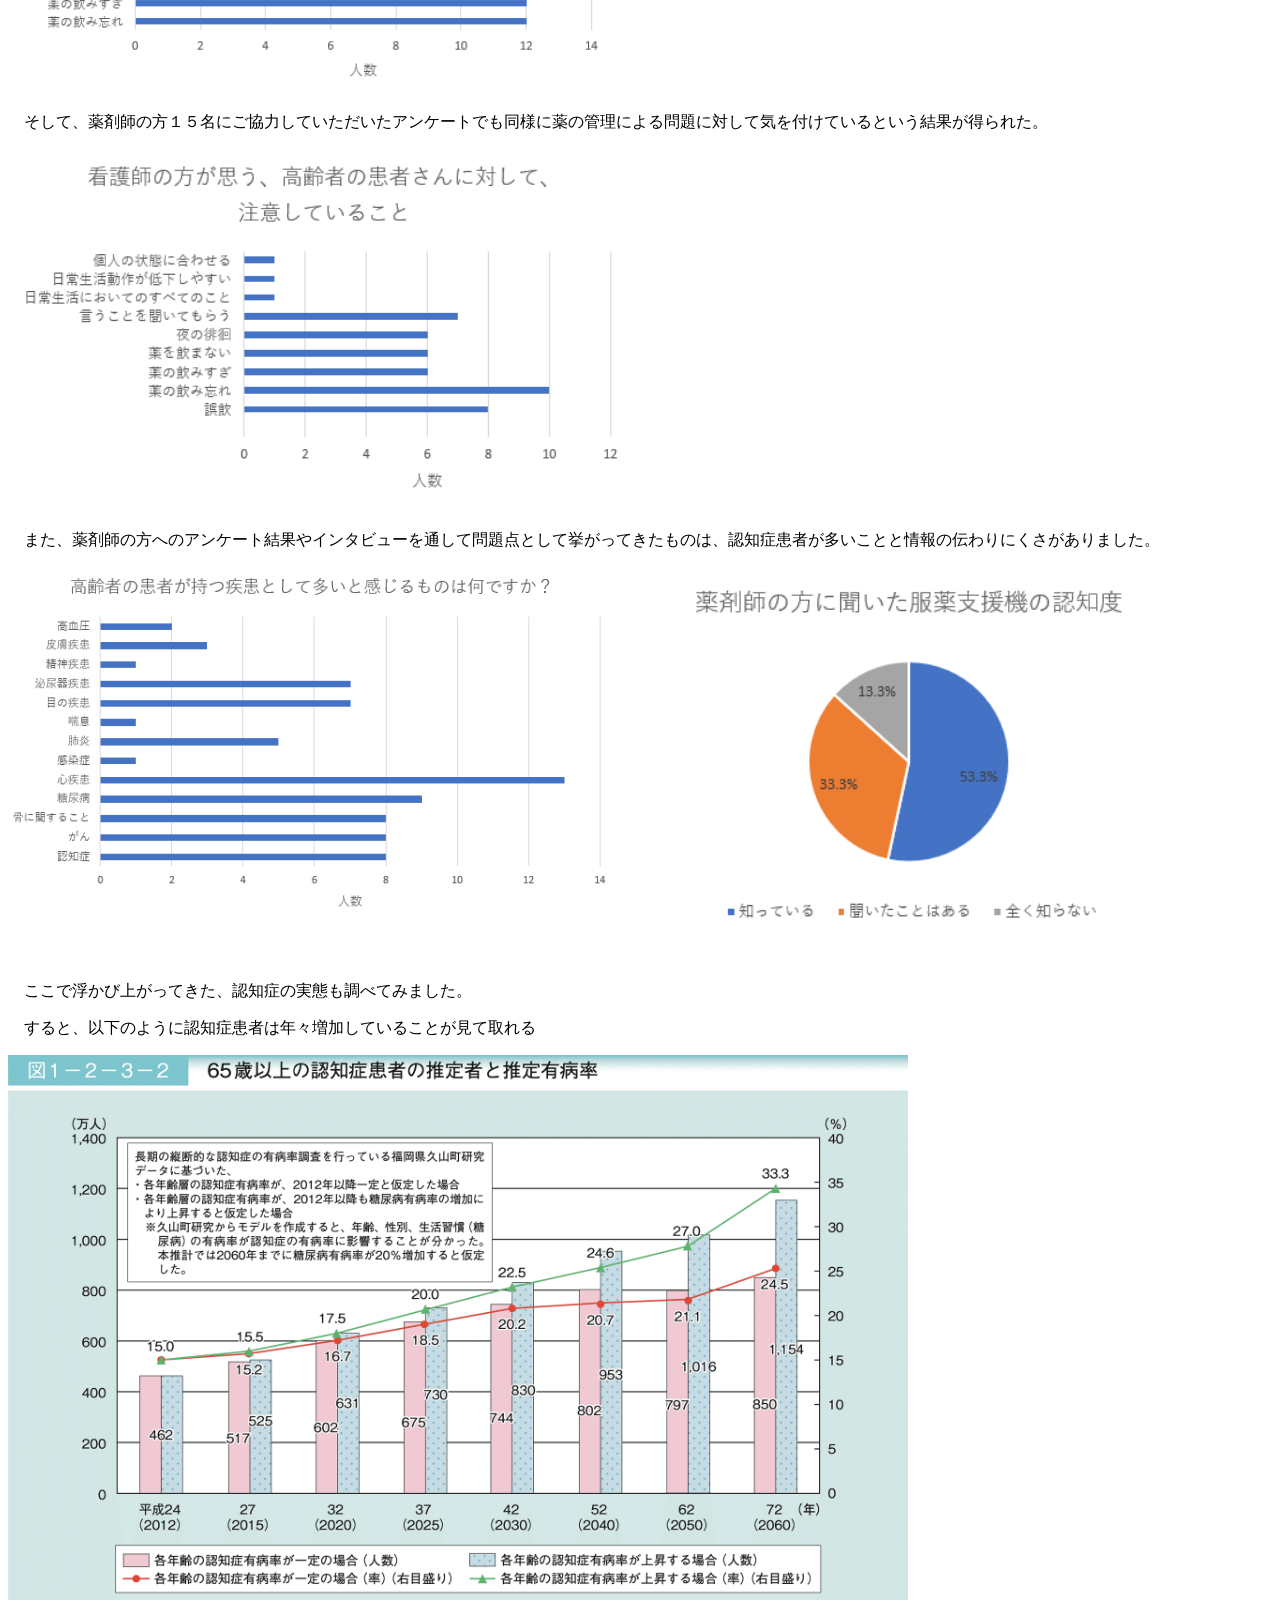
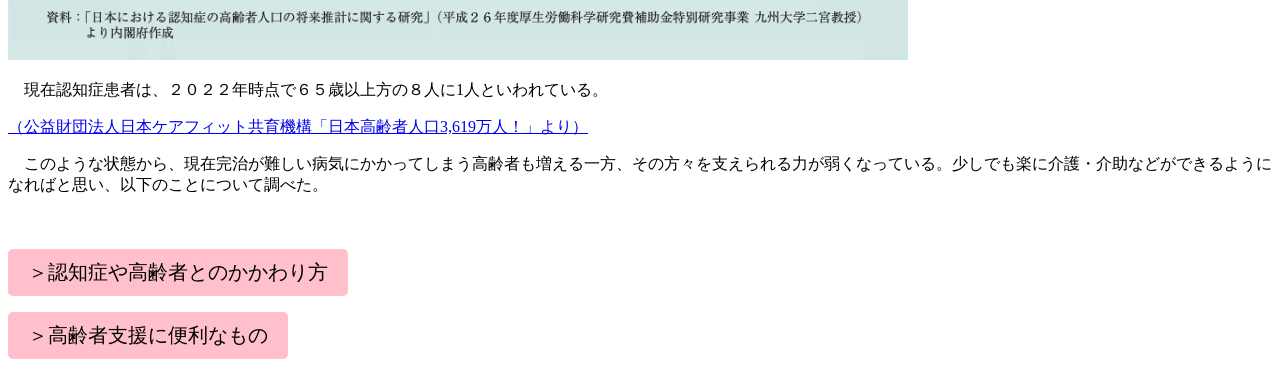
==== commit 87c21a6d: "Update index.html" ====
--- a/Libraries_2026/Takamoto/index.html
+++ b/Libraries_2026/Takamoto/index.html
@@ -21,15 +21,15 @@
                 <img class=gurafu1 src="./picture2.png">
                 <p><a href="https://www.mhlw.go.jp/stf/newpage_21481.html">（厚生労働省「我が国の人口について」より）</a></p>
               </p>
-              <p>高齢化社会はレベルに応じて、３つに分類されます。</p>
-              <p>総人口における６５歳以上の高齢者の割合が７％➡高齢化社会</p>
-              <p>　　　　　　　　　　　　　　　　　　　　14％➡高齢社会</p>
-              <p>　　　　　　　　　　　　　　　　　　　　21％➡超高齢社会</p>
+              <p>　高齢化社会はレベルに応じて、３つに分類されます。</p>
+              <p>　総人口における６５歳以上の高齢者の割合が７％➡高齢化社会</p>
+              <p>　　　　　　　　　　　　　　　　　　　　　14％➡高齢社会</p>
+              <p>　　　　　　　　　　　　　　　　　　　　　21％➡超高齢社会</p>
               <p>
-                日本はこの3つの分類の中で分けると、超高齢化社会に分類される。実は、超高齢化社会といわれているのは世界で22か国！
+                　日本はこの3つの分類の中で分けると、超高齢化社会に分類される。実は、超高齢化社会といわれているのは世界で22か国！
               </p>
-              <p>日本は、モナコの次、世界で2番目に高齢化が進んでいると言われています。</p>
-                <a href="https://www.globalnote.jp/post-3770.html">（GROBAL NOTE「世界の高齢化率（高齢者人口比率）国別ランキング・推移」より）</a>
+              <p>　日本は、モナコの次、世界で2番目に高齢化が進んでいると言われています。</p>
+                <a href="https://www.globalnote.jp/post-3770.html">　（GROBAL NOTE「世界の高齢化率（高齢者人口比率）国別ランキング・推移」より）</a>
               <p>　では、増え続けている高齢者は今どういった問題を抱えているのだろうか。また、その解決に向けて考えられている方法や政策について、福祉と医療の面を主に考えてみようと思う。</p>
               <p>　</p>
               <p>　</p>
